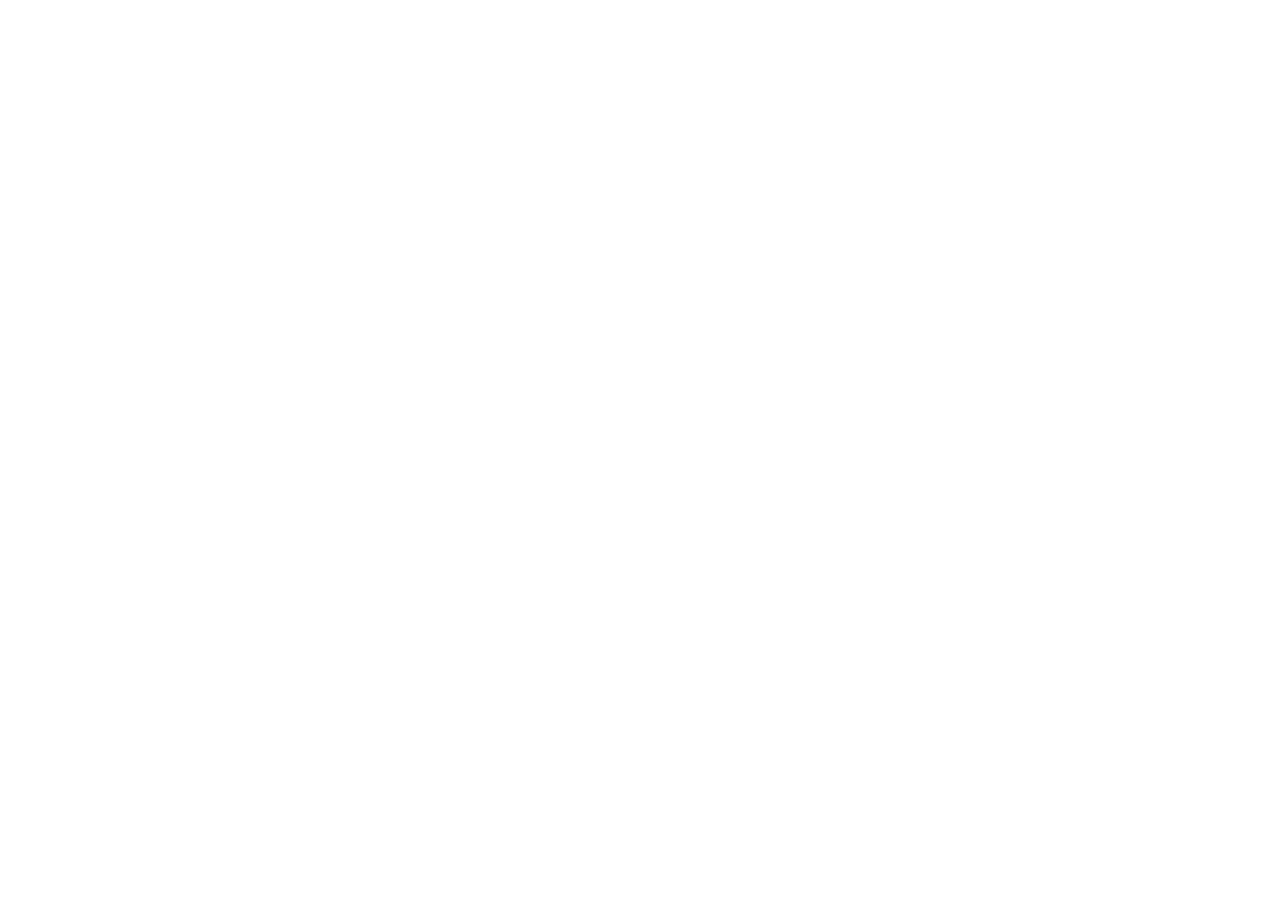
==== public/index.html @ d115fda8 "added setup and basic collection model view controller for playlist" ====
<!doctype html>
<!-- paulirish.com/2008/conditional-stylesheets-vs-css-hacks-answer-neither/ -->
<!--[if lt IE 7]>
<html class="no-js lt-ie9 lt-ie8 lt-ie7 ui-mobile-rendering" lang="en"> <![endif]-->
<!--[if IE 7]>
<html class="no-js lt-ie9 lt-ie8 ui-mobile-rendering" lang="en"> <![endif]-->
<!--[if IE 8]>
<html class="no-js lt-ie9 ui-mobile-rendering" lang="en"> <![endif]-->
<!--[if gt IE 8]><!-->
<html class="no-js ui-mobile-rendering" lang="en"> <!--<![endif]-->
<head>
    <meta charset="utf-8">
    <title>Marionette-Require-Boilerplate Lite</title>
    <meta name="description" content="Lightweight Marionette and Require.js Boilerplate Project">

    <!-- Mobile viewport optimized: h5bp.com/viewport -->
    <meta name="viewport" content="user-scalable=no, initial-scale=1.0, maximum-scale=1.0, width=device-width">

    <!--Change to app.min.css for production-->
    <link rel="stylesheet" type="text/css" href="css/app.css"/>

    <!--Change to Init.min.js below for production-->
    <script type="text/javascript" src="js/libs/require.js" data-main="js/app/config/Init.js"></script>
    <!--<script type="text/javascript" src="js/app/config/Init.min.js"></script>-->


</head>
<body>
    <div data-role="page">
        <header></header>
        <div id="main" class="container-fluid"></div>
        <div id="play-list"></div>
    </div>
</body>
</html>
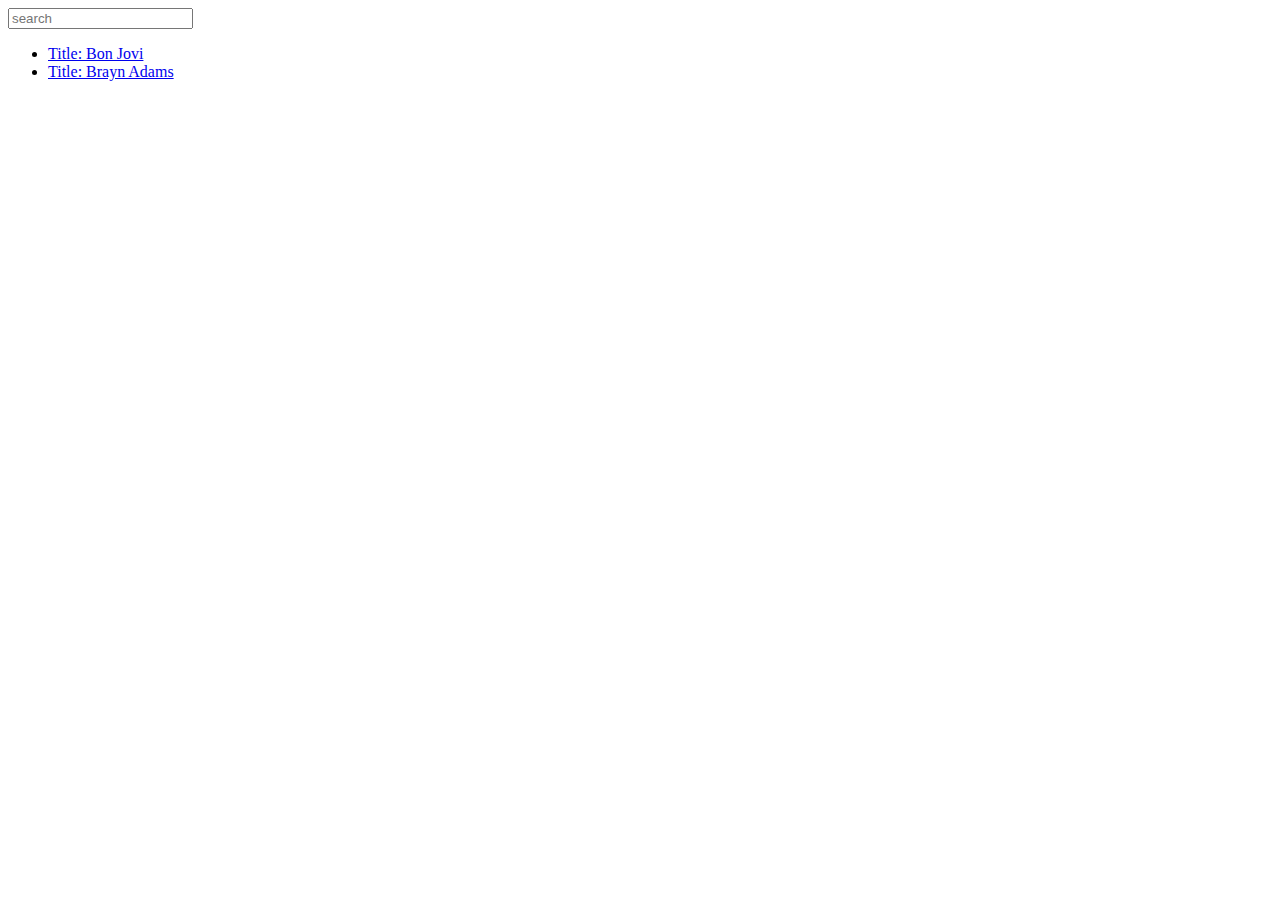
==== commit ce2893d4: "Added the songs list and fixtures along with the routing playlist to songlist" ====
--- a/public/index.html
+++ b/public/index.html
@@ -26,10 +26,15 @@
 
 </head>
 <body>
-    <div data-role="page">
-        <header></header>
-        <div id="main" class="container-fluid"></div>
-        <div id="play-list"></div>
+<div data-role="page">
+    <header></header>
+    <div id="main" class="container-fluid"></div>
+    <div class="dual-list list-left col-md-5">
+        <div class="well text-right">
+            <div id="play-list"></div>
+            <div id="songs-list"></div>
+        </div>
     </div>
+</div>
 </body>
 </html>--- a/public/css/app.css
+++ b/public/css/app.css
@@ -0,0 +1,15 @@
+.dual-list .list-group {
+    margin-top: 8px;
+}
+
+.list-left li, .list-right li {
+    cursor: pointer;
+}
+
+.list-arrows {
+    padding-top: 100px;
+}
+/*Changed to use anchor instead of button*/
+.list-arrows a {
+    margin-bottom: 20px;
+}